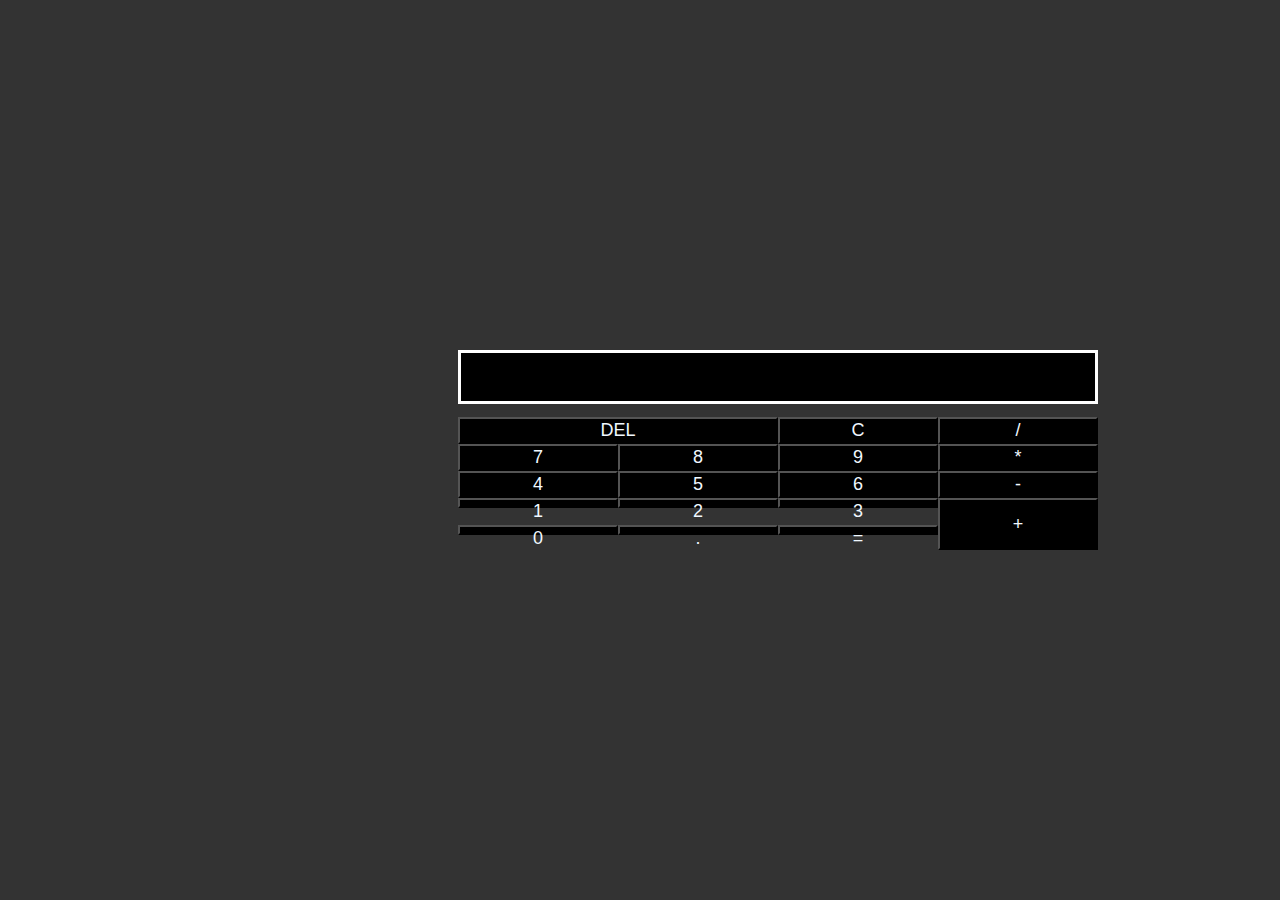
==== index.html @ 0169e3db "My decimal code with html css and JS" ====
<!DOCTYPE html>
<html>
    <head>
        <meta charset="utf-8">
        <title>Binary Calculator</title>
        <link rel="stylesheet" href="css/decimalCalculator.css" type="text/css">
    </head>
    <body>
        <div id="container">
            <div ><h1 id="res"></h1></div>
        <div id="btns">
            <div id="btns-firstRow">
                <button id="btnDel" class="act" value="DEL">DEL</button>
                <button id="btnClr" class="act">C</button>
                <button id="btnDiv" class="calc" value="/">/</button>
            </div>
            <div id="btns-secondRow">
                <button id="btn7" class ="nbr" value="7">7</button>
                <button id="btn8" class ="nbr" value="8">8</button>
                <button id="btn9" class ="nbr" value="9">9</button>
                <button id="btnMul" class="calc" value="*">*</button>
            </div>
            <div id="btns-thirdRow">
                <button id="btn4" class ="nbr" value="4">4</button>
                <button id="btn5" class ="nbr" value="5">5</button>
                <button id="btn6" class ="nbr" value="6">6</button>
                <button id="btnSub" class="calc" value="-">-</button>
            </div>

            <div id="last-row">
                <div id="btns-fourthRow">
                    <div id="btns-fouthRealRow">
                        <button id="btn1" class ="nbr" value="1">1</button>
                        <button id="btn2" class ="nbr" value="2">2</button>
                        <button id="btn3" class ="nbr" value="3">3</button>
                    </div>
                    <div id="btns-fithRow">
                        <button id="btn0" class ="nbr" value="0">0</button>
                        <button id="btnPoint" class="nbr" value=".">.</button>
                        <button id="btnEql" class="calc">=</button>
                    </div>
                </div>
                <div id="plus"><button id="btnSum" class="calc" value="+">+</button></div>
            </div>
        </div>

        </div>
        <script src="js/decimalCalculator.js" type="text/javascript"></script>
    </body>
</html>
---- css/decimalCalculator.css ----
body{
    width : 100%;
    background-color: #333333;
    justify-content: center;
}

#container{
    margin-top: 350px;
    margin-left: 450px;
    width: 50%;
    height: 100px;
}

#res{
    background-color : black;
    color: white;
    border : solid;
    height : 48px;
    font-size : 20px;
}

button{
    width : 25%;
    height : 36%;
    font-size : 18px;
    margin : 0px;
    float : left;
    color: aliceblue;
    background-color: black;
}
#btns{
    display: flex;
    flex-direction: column;
}
#btnDel{
   width: 50%;
}

#btnSum{
    width: 100%;
 }
#btns-fourthRow{
    display: flex;
    flex-direction: column;
    width: 75%;
 }
 #btns-fouthRealRow{
    width: 100%;
 }

 #btns-fouthRealRow button{
    width: 33.33%;
 }

 #btns-fithRow button{
    width: 33.33%;
 }

 #last-row{
     display: flex;
     width: 100%;
 }

 #plus{
     width: 25%;
     height: 16vh;
 }
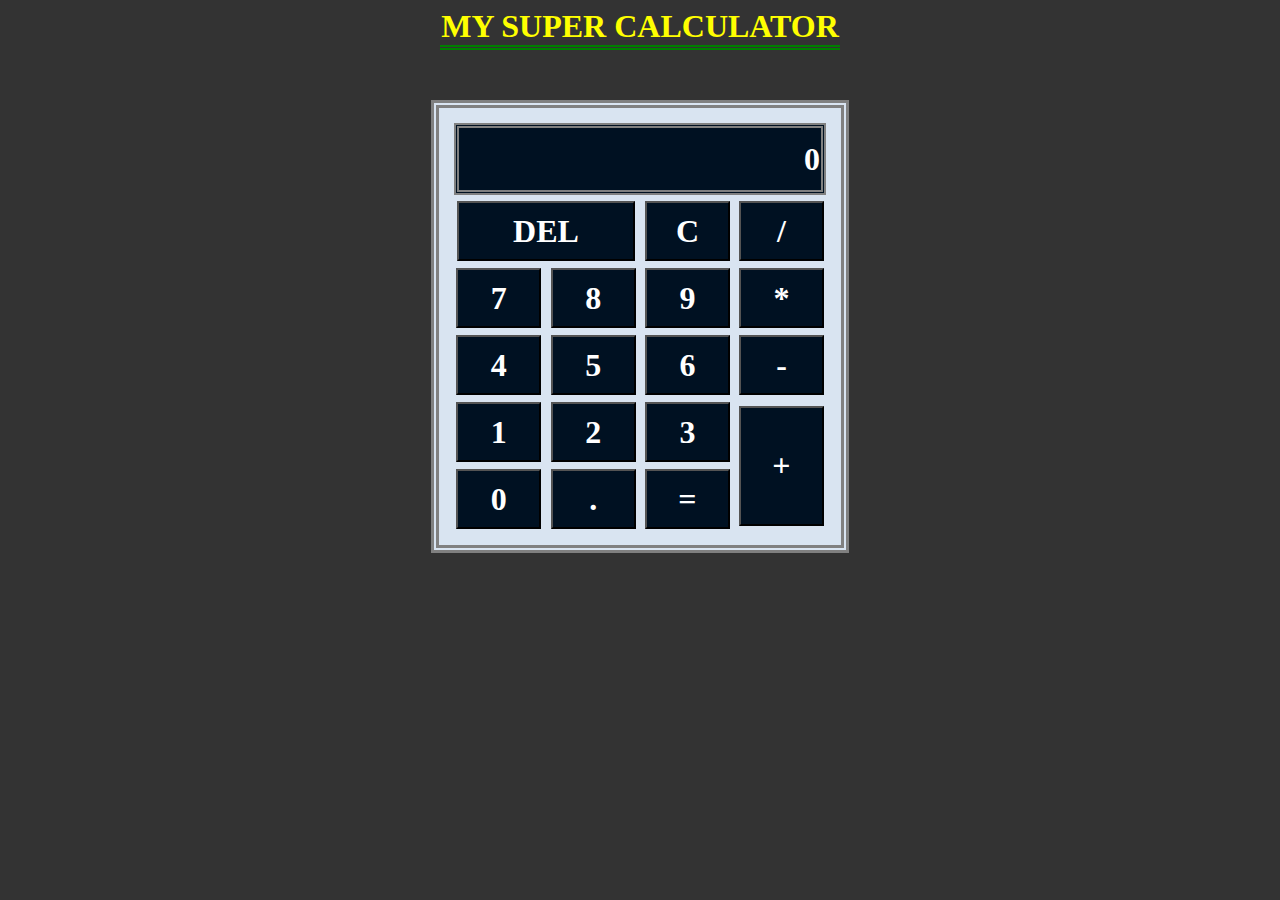
==== commit eb2fca96: "Rename index1.html to index.html" ====
--- a/index.html
+++ b/index.html
@@ -1,50 +1,47 @@
-<!DOCTYPE html>
-<html>
-    <head>
-        <meta charset="utf-8">
-        <title>Binary Calculator</title>
-        <link rel="stylesheet" href="css/decimalCalculator.css" type="text/css">
-    </head>
-    <body>
-        <div id="container">
-            <div ><h1 id="res"></h1></div>
-        <div id="btns">
-            <div id="btns-firstRow">
-                <button id="btnDel" class="act" value="DEL">DEL</button>
-                <button id="btnClr" class="act">C</button>
-                <button id="btnDiv" class="calc" value="/">/</button>
-            </div>
-            <div id="btns-secondRow">
-                <button id="btn7" class ="nbr" value="7">7</button>
-                <button id="btn8" class ="nbr" value="8">8</button>
-                <button id="btn9" class ="nbr" value="9">9</button>
-                <button id="btnMul" class="calc" value="*">*</button>
-            </div>
-            <div id="btns-thirdRow">
-                <button id="btn4" class ="nbr" value="4">4</button>
-                <button id="btn5" class ="nbr" value="5">5</button>
-                <button id="btn6" class ="nbr" value="6">6</button>
-                <button id="btnSub" class="calc" value="-">-</button>
-            </div>
-
-            <div id="last-row">
-                <div id="btns-fourthRow">
-                    <div id="btns-fouthRealRow">
-                        <button id="btn1" class ="nbr" value="1">1</button>
-                        <button id="btn2" class ="nbr" value="2">2</button>
-                        <button id="btn3" class ="nbr" value="3">3</button>
-                    </div>
-                    <div id="btns-fithRow">
-                        <button id="btn0" class ="nbr" value="0">0</button>
-                        <button id="btnPoint" class="nbr" value=".">.</button>
-                        <button id="btnEql" class="calc">=</button>
-                    </div>
-                </div>
-                <div id="plus"><button id="btnSum" class="calc" value="+">+</button></div>
-            </div>
-        </div>
-
-        </div>
-        <script src="js/decimalCalculator.js" type="text/javascript"></script>
-    </body>
-</html>
+<!DOCTYPE html>
+<html lang="en">
+<head>
+    <meta charset="UTF-8">
+    <meta http-equiv="X-UA-Compatible" content="IE=edge">
+    <meta name="viewport" content="width=device-width, initial-scale=1.0">
+    <link rel="stylesheet" href="style.css">
+    <title>Calculatrice</title>
+</head>
+<body>
+    <h1>MY SUPER CALCULATOR</h1>
+    <table class="calculatrice">
+     <tr>
+         <td colspan="4" id="ecran">0</td>
+     </tr>
+     <tr>
+        <td colspan="2"><button id="btnDel">DEL</button></td>
+        <td><button id="btnClr">C</button></td>
+        <td><button id="btnDiv" value="/" >/</button></td>
+     </tr>
+    <tr>
+       <td> <button id="btn7" value="7">7</button></td>
+        <td><button id="btn8" value="8">8</button></td>
+       <td><button id="btn9" value="9">9</button></td>
+        <td><button id="btnMul" value="*">*</button></td>
+    </tr>
+    <tr>
+        <td><button id="btn4" value="4">4</button></td>
+        <td><button  id="btn5" value="5">5</button></td>
+       <td><button id="btn6" value="6">6</button></td>
+        <td><button id="btnSub" value="-">-</button></td>
+    </tr>
+    <tr>
+        <td><button id="btn1" value="1">1</button></td>
+        <td><button id="btn2" value="2">2</button></td>
+        <td><button id="btn3" value="3">3</button></td>
+        <td rowspan="2"><button id="btnSum" value="+">+</button></td>
+    </tr>
+    <tr>
+        <td><button id="btn0" value="0">0</button></td>
+        <td><button value="." id="btnPoint">.</button></td>
+        <td><button id="btnEql" >=</button></td>
+     </tr>
+    </table>
+    <script src="./code.js"></script>
+</body>
+</html>
--- a/style.css
+++ b/style.css
@@ -0,0 +1,61 @@
+body {
+  font-family: "agency FB", "Algerian", " Times New Roman";
+  background-color: #333333;
+}
+
+h1 {
+  text-align: center;
+  width: 400px;
+  color: yellow;
+  text-transform: uppercase;
+  font-weight: normale;
+  font-size: xx-large;
+  margin: auto;
+  padding: auto;
+  border-bottom: 5px double green;
+}
+.calculatrice {
+  background-color: #d9e4f1;
+  border-color: #333333;
+  text-align: center;
+  margin-left: auto;
+  margin-right: auto;
+  padding: 10px;
+  margin-top: 50px;
+  border-spacing: 5px;
+  border: 8px double grey;
+}
+button {
+  width: 85px;
+  height: 60px;
+  background-color: #012;
+  color: white;
+  font-weight: bold;
+  font-size: xx-large;
+  font-family: "agency FB", "Algerian", " Times New Roman";
+}
+#ecran {
+  height: 60px;
+  width: 360px;
+  text-align: right;
+  font-weight: bold;
+  color: white;
+  margin-bottom: 5px;
+  margin-left: auto;
+  margin-right: auto;
+  background-color: #012;
+  font-size: xx-large;
+  border: 5px double grey;
+}
+#btnDel {
+  width: 178px;
+}
+#btnSum {
+  height: 120px;
+}
+button:hover {
+  background-color: #303f4c;
+}
+button:active {
+  background-color: #0f0;
+}
